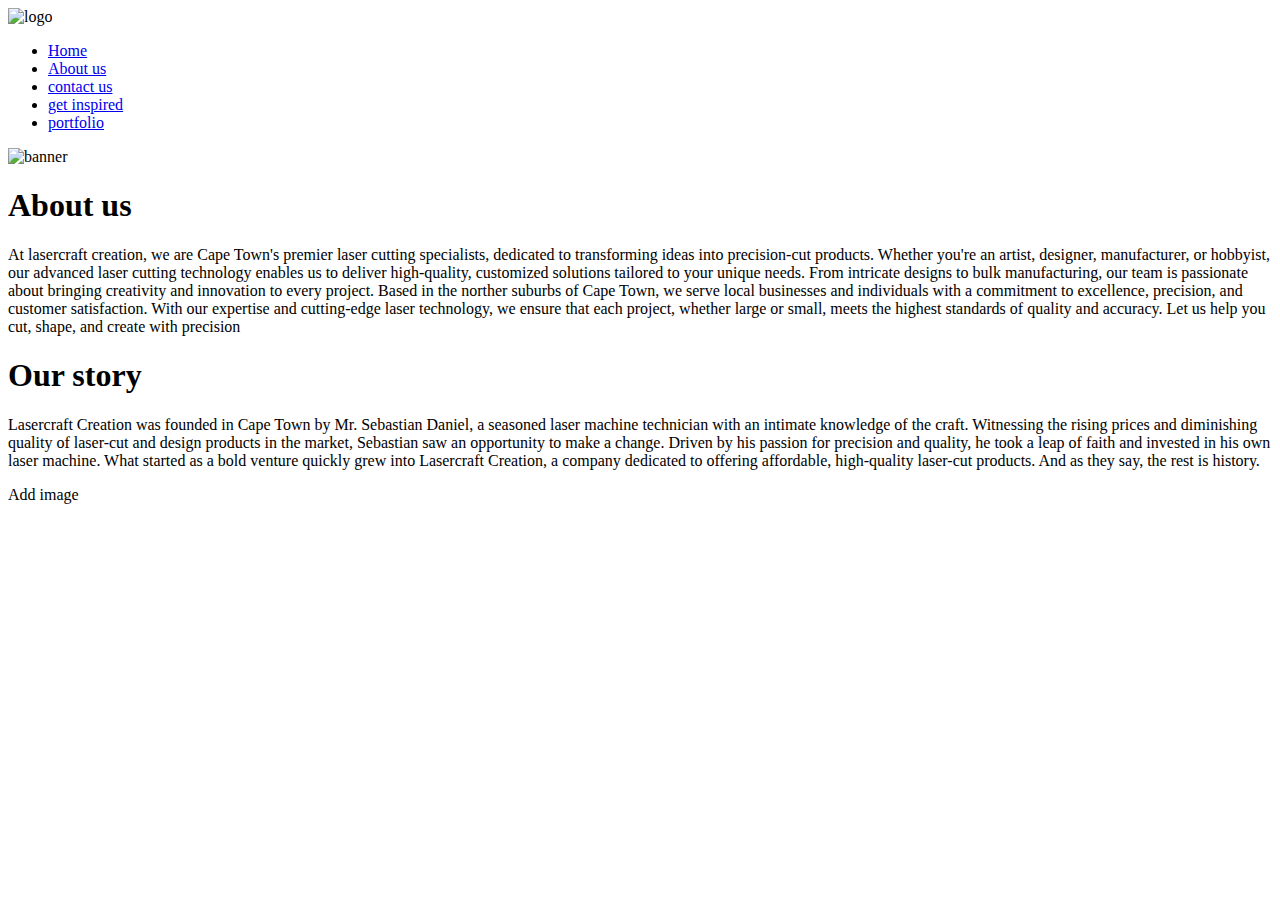
==== pages/about.html @ 70dbf377 "created pages" ====
<!DOCTYPE html>
<html lang="en">
<head>
    <!-- Meta Tags -->
    <meta charset="UTF-8">
    <meta name="viewport" content="width=device-width, initial-scale=1.0">
    <meta http-equiv="X-UA-Compatible" content="IE=edge">
    <meta name="description" content="Laser cutting ,laser engraving and wood craft.">
    <meta name="keywords" content="wood laser cutting, custom designs, engraving, craftsmanship">
    <meta name="author" content="Menza development">

    <!-- Title -->
    <title>lazerCraft Creations </title>

    <!-- Favicon -->
    <link rel="icon" href="/Users/joshuasingrew/Documents/GitHub/safe_source/lasercraft_creation/static/images/laser.png" type="image/png">

    <!-- Stylesheets -->
    <link rel="stylesheet" href="/Users/joshuasingrew/Documents/GitHub/safe_source/lasercraft_creation/static/Css/about.css">

    <!-- Social Media/Open Graph Meta Tags (for better sharing) -->
    <meta property="og:title" content="Your Website Title">
    <meta property="og:description" content="Description of your website for social sharing.">
    <meta property="og:image" content="https://yourwebsite.com/assets/images/preview-image.png">
    <meta property="og:url" content="https://yourwebsite.com">
    <meta property="og:type" content="website">

    <!--Fcae book meta tag-->
    <!-- Open Graph Meta Tags for Facebook -->
    <meta property="og:title" content="lasercraft creation">
    <meta property="og:description" content="Quility laser cutting and desighn at a fair price.">
    <meta property="og:image" content="https://yourwebsite.com/path-to-image.jpg">
    <meta property="og:url" content="">
    <meta property="og:type" content="website">
<!--not working as of yet -->


    <!-- Scripts (defer or async recommended) -->
    <script src="" defer></script>
</head>
<body>
  <header>
    <div class="container">
      <div class="logo"> <img src="/Users/joshuasingrew/Documents/GitHub/safe_source/lasercraft_creation/static/images/fukuoka-japan-flag-symbol.png" alt="logo">
      </div>
      <nav>
        <ul>
          <li><a href="/Users/joshuasingrew/Documents/GitHub/safe_source/lasercraft_creation/pages/index.html">Home</a></li>
          <li><a href="/Users/joshuasingrew/Documents/GitHub/safe_source/lasercraft_creation/pages/about.html">About us</a></li>
          <li><a href="/Users/joshuasingrew/Documents/GitHub/safe_source/lasercraft_creation/pages/contact.html">contact us</a></li>
          <li><a href="/Users/joshuasingrew/Documents/GitHub/safe_source/lasercraft_creation/pages/get_inspired.html">get inspired</a></li>
          <li><a href="/Users/joshuasingrew/Documents/GitHub/safe_source/lasercraft_creation/pages/portfolio.html">portfolio</a></li>
        </ul>
      </nav>

    </div>
    <div class="banner">
      <img src="/Users/joshuasingrew/Documents/GitHub/safe_source/lasercraft_creation/static/images/Screenshot 2024-09-08 at 20.27.15.png" alt="banner">
  </div>
    </div>
  </header>
  <div class="content">
    <div>
    <h1>About us </h1>
  </div>
    <div class="text">
      <p>
        At lasercraft creation, we are Cape Town's premier laser cutting specialists, dedicated to transforming ideas into precision-cut products. Whether you're an artist, designer, manufacturer, or hobbyist, our advanced laser cutting technology enables us to deliver high-quality, customized solutions tailored to your unique needs. From intricate designs to bulk manufacturing, our team is passionate about bringing creativity and innovation to every project.

Based in the norther suburbs of Cape Town, we serve local businesses and individuals with a commitment to excellence, precision, and customer satisfaction. With our expertise and cutting-edge laser technology, we ensure that each project, whether large or small, meets the highest standards of quality and accuracy.

Let us help you cut, shape, and create with precision
      </p>
      <h1> Our  story</h1>
      <p>
        Lasercraft Creation was founded in Cape Town by Mr. Sebastian Daniel, a seasoned laser machine technician with an intimate knowledge of the craft. Witnessing the rising prices and diminishing quality of laser-cut and design products in the market, Sebastian saw an opportunity to make a change. Driven by his passion for precision and quality, he took a leap of faith and invested in his own laser machine. What started as a bold venture quickly grew into Lasercraft Creation, a company dedicated to offering affordable, high-quality laser-cut products. And as they say, the rest is history.
      </p>

    </div>

  </div>
<footer>
  <p>Add image</p>
</footer>
  </body>
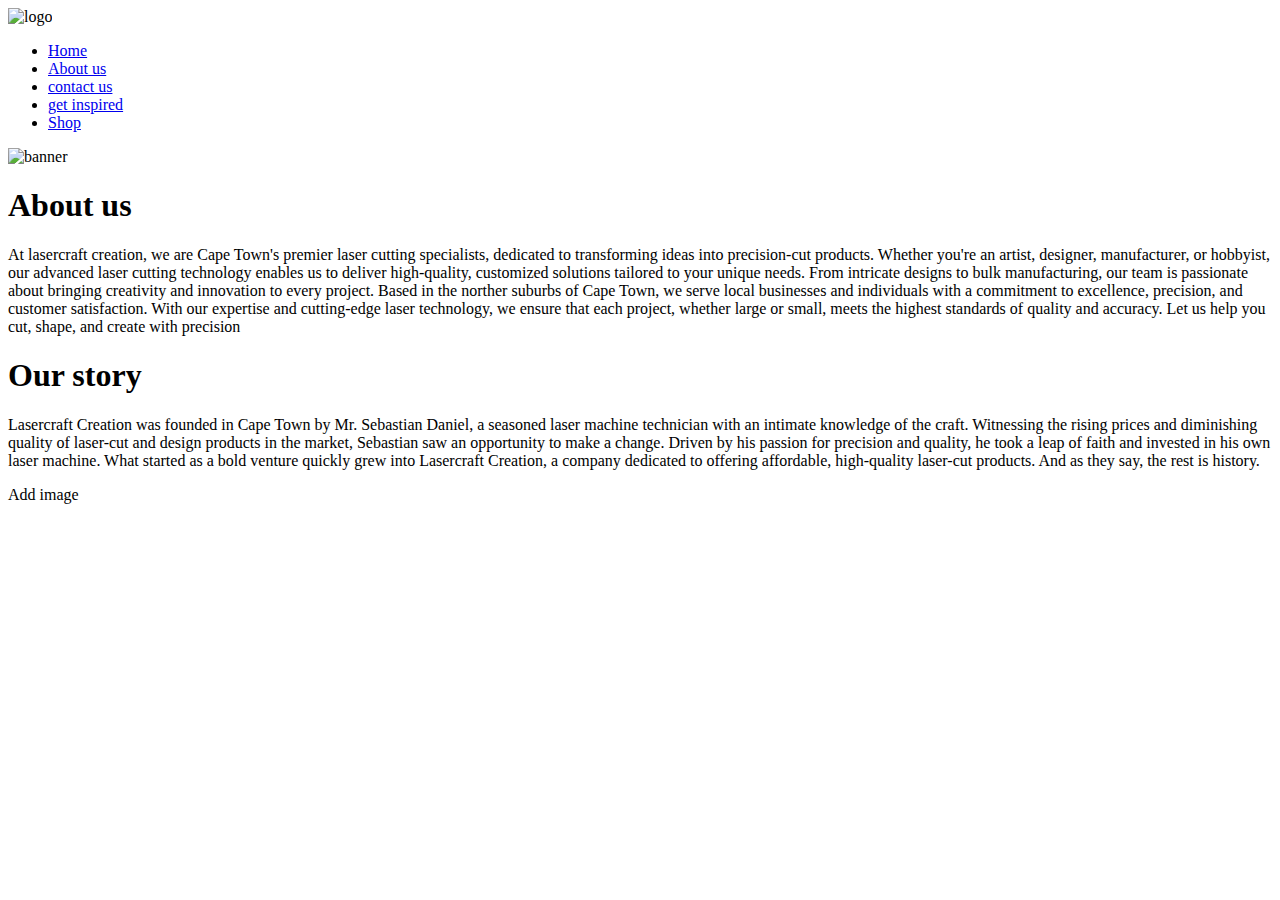
==== commit 4335b3f5: "Website 80% complete" ====
--- a/pages/about.html
+++ b/pages/about.html
@@ -49,7 +49,7 @@
           <li><a href="/Users/joshuasingrew/Documents/GitHub/safe_source/lasercraft_creation/pages/about.html">About us</a></li>
           <li><a href="/Users/joshuasingrew/Documents/GitHub/safe_source/lasercraft_creation/pages/contact.html">contact us</a></li>
           <li><a href="/Users/joshuasingrew/Documents/GitHub/safe_source/lasercraft_creation/pages/get_inspired.html">get inspired</a></li>
-          <li><a href="/Users/joshuasingrew/Documents/GitHub/safe_source/lasercraft_creation/pages/portfolio.html">portfolio</a></li>
+          <li><a href="/Users/joshuasingrew/Documents/GitHub/safe_source/lasercraft_creation/pages/shop.html">Shop</a></li>
         </ul>
       </nav>
 
